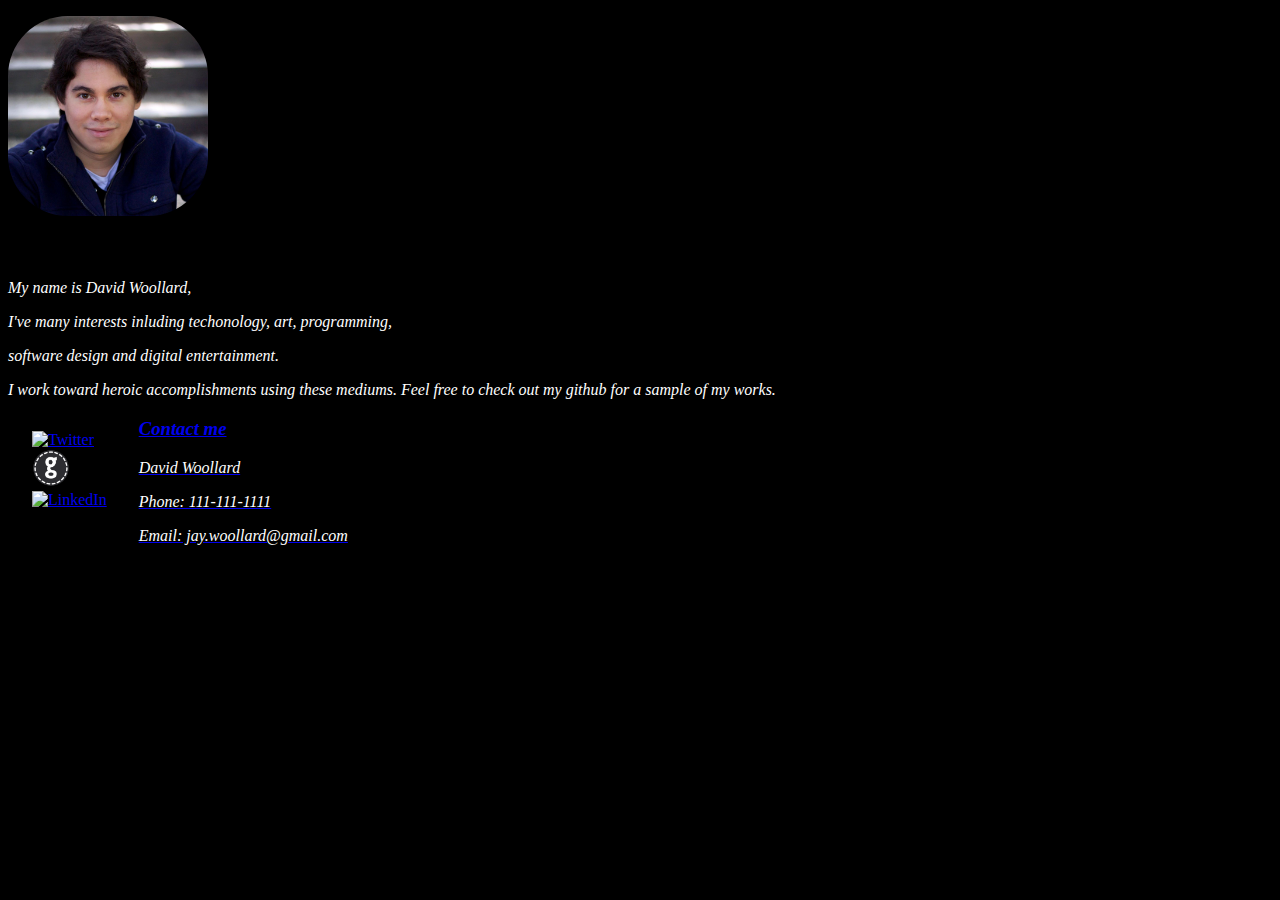
==== public/portfolio.html @ 2a40c006 "Over due html projects" ====
<!DOCTYPE html>
<html>
  <head>
	  <title>David's Portfolio</title>
    <link href="css/portfolistyle.css" rel="stylesheet" type="text/css" />
    <style>
      ul#menu li {
      }
    </style>
  </head>
    <body>
      <div id="wrapper">

        <p>
          <div>
          <img class="circle" src="davidw.jpg" alt="Profile_Picture" width="200px"> 
          </div>
          </div>
        </p>
        <h3> About me </h3>
          <p> My name is David Woollard, </p>
          <p> I've many interests inluding techonology, art, programming, </p>
          <p> software design and digital entertainment. </p>
          <p> I work toward heroic accomplishments using these mediums. Feel free to check out my github for a sample of my works. </p> 
          <div>
            <ul id="menu">
              <li><a href="https://twitter.com/Jay_Woollard" </a>
              <img title="Twitter" alt="Twitter" src="https://socialmediawidgets.files.wordpress.com/2014/03/01_twitter.png" width="35" height="35" /></li>
              <li><a href="https://github.com/DWoollard" </a>
              <img src="github.png" alt="github" width="38" /></li>
              <li><a href="https://www.linkedin.com/in/david-woollard-5a389a12b?trk=hp-identity-name" </a>
              <img title="LinkedIn" alt="LinkedIn" src="https://socialmediawidgets.files.wordpress.com/2014/03/07_linkedin.png" width="36" height="35" /></li>
            </ul>
          </div>
        <h3> Contact me </h3>
          <p> David Woollard </p>
          <p> Phone: 111-111-1111 </p>
          <p> Email: jay.woollard@gmail.com </p>
    </body>
</html>
---- public/css/portfolistyle.css ----
.circle{
	border-radius: 30%;
}
h3{
  font-style: italic;
  }
ul{
	list-style-type: none;
  }
p{
	font-style: oblique;
  color: white;
 }
 #menu{
  float: left;
  margin: 2em;
  margin-top: 1em;
  margin-left: -1em;
 }
 body{
  background-image: url(http://www.techgrapple.com/wp-content/uploads/2016/09/cool-Black-background-3d.jpg);
  background-color: black;
 }
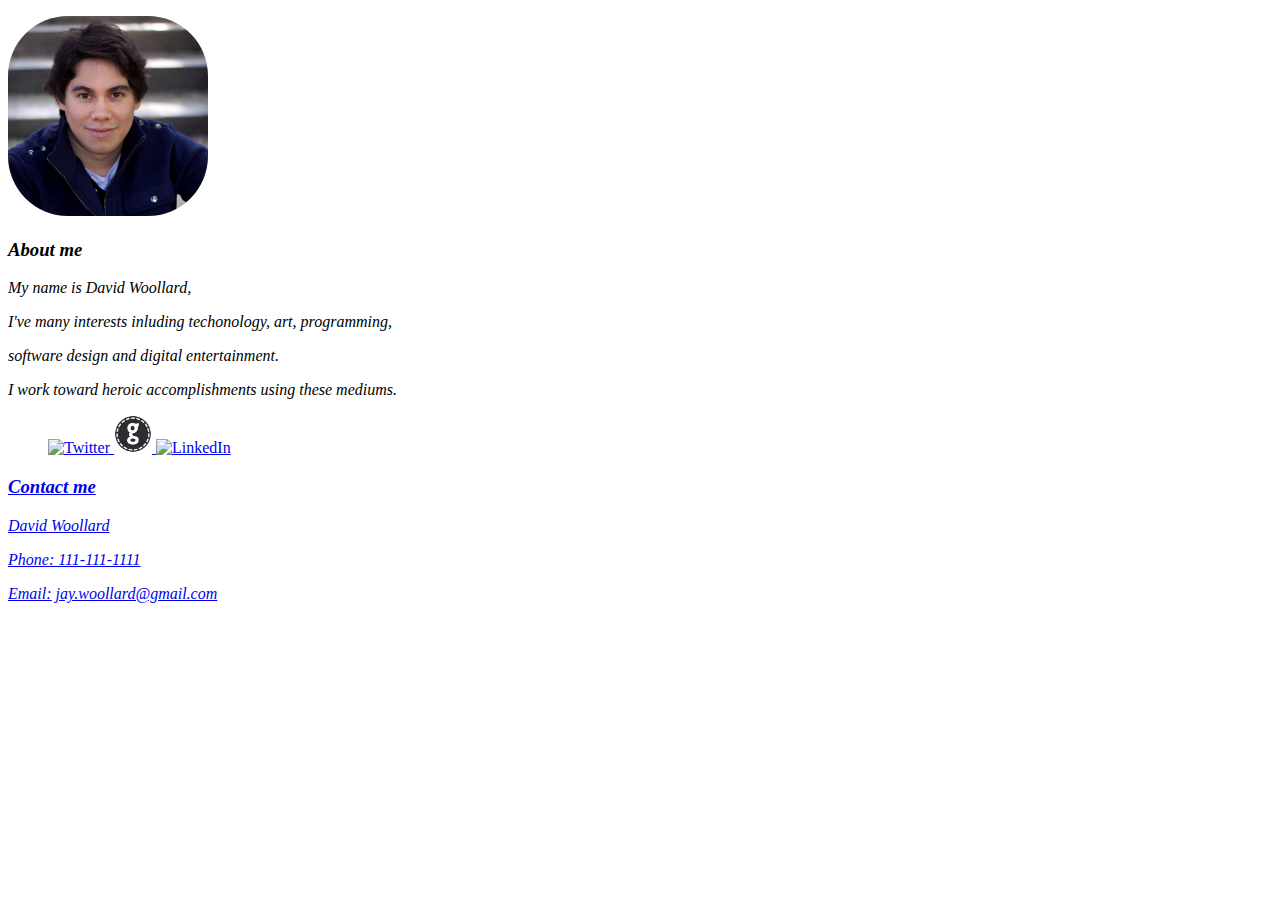
==== commit b123e981: "sinatra serv" ====
--- a/public/portfolio.html
+++ b/public/portfolio.html
@@ -5,6 +5,7 @@
     <link href="css/portfolistyle.css" rel="stylesheet" type="text/css" />
     <style>
       ul#menu li {
+        display:inline;
       }
     </style>
   </head>
@@ -21,7 +22,7 @@
           <p> My name is David Woollard, </p>
           <p> I've many interests inluding techonology, art, programming, </p>
           <p> software design and digital entertainment. </p>
-          <p> I work toward heroic accomplishments using these mediums. Feel free to check out my github for a sample of my works. </p> 
+          <p> I work toward heroic accomplishments using these mediums. </p> 
           <div>
             <ul id="menu">
               <li><a href="https://twitter.com/Jay_Woollard" </a>
--- a/public/css/portfolistyle.css
+++ b/public/css/portfolistyle.css
@@ -2,22 +2,12 @@
 	border-radius: 30%;
 }
 h3{
-  font-style: italic;
+	font-style: italic;
   }
 ul{
 	list-style-type: none;
   }
 p{
 	font-style: oblique;
-  color: white;
- }
- #menu{
-  float: left;
-  margin: 2em;
-  margin-top: 1em;
-  margin-left: -1em;
- }
- body{
-  background-image: url(http://www.techgrapple.com/wp-content/uploads/2016/09/cool-Black-background-3d.jpg);
-  background-color: black;
+  font color: 
  }